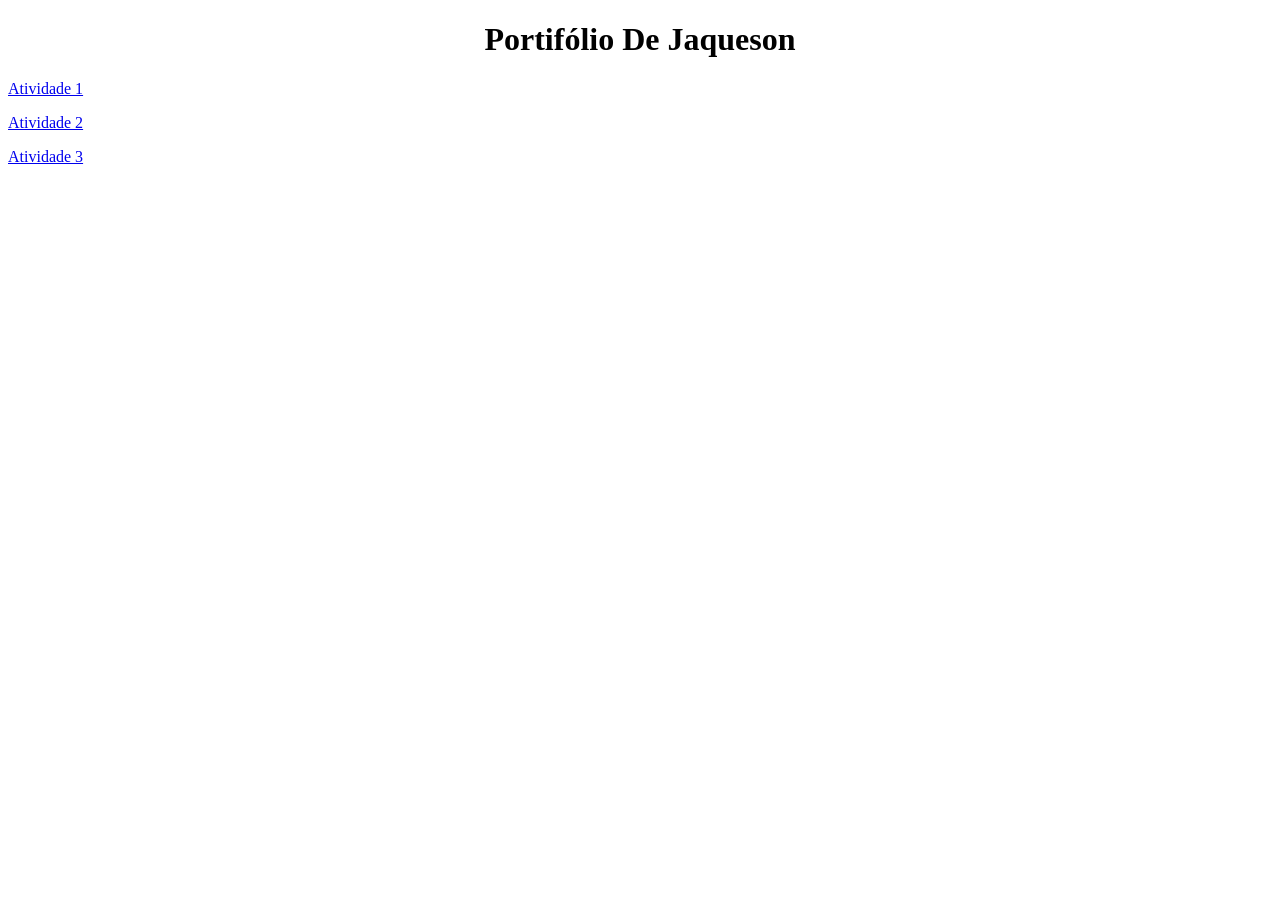
==== index.html @ b79ccbf7 "Add files via upload" ====
<!DOCTYPE html>
<html lang="pt-br">
<head>
    <meta charset="UTF-8">
    <meta name="viewport" content="width=device-width, initial-scale=1.0">
    <title>Meu Portifólio</title>
    <link rel="stylesheet" href="style.css">
</head>
<body>
    <header>
        <h1>Portifólio De Jaqueson</h1>
    </header>
    <main>
        <a href="atividade1/olamundo.html"><p>Atividade 1</p></a>
        <a href="###"><p>Atividade 2</p></a>
        <a href="###"><p>Atividade 3</p></a>
    </main>
    <footer>

    </footer>
</body>
</html>
---- style.css ----
header {
    text-align: center;
}
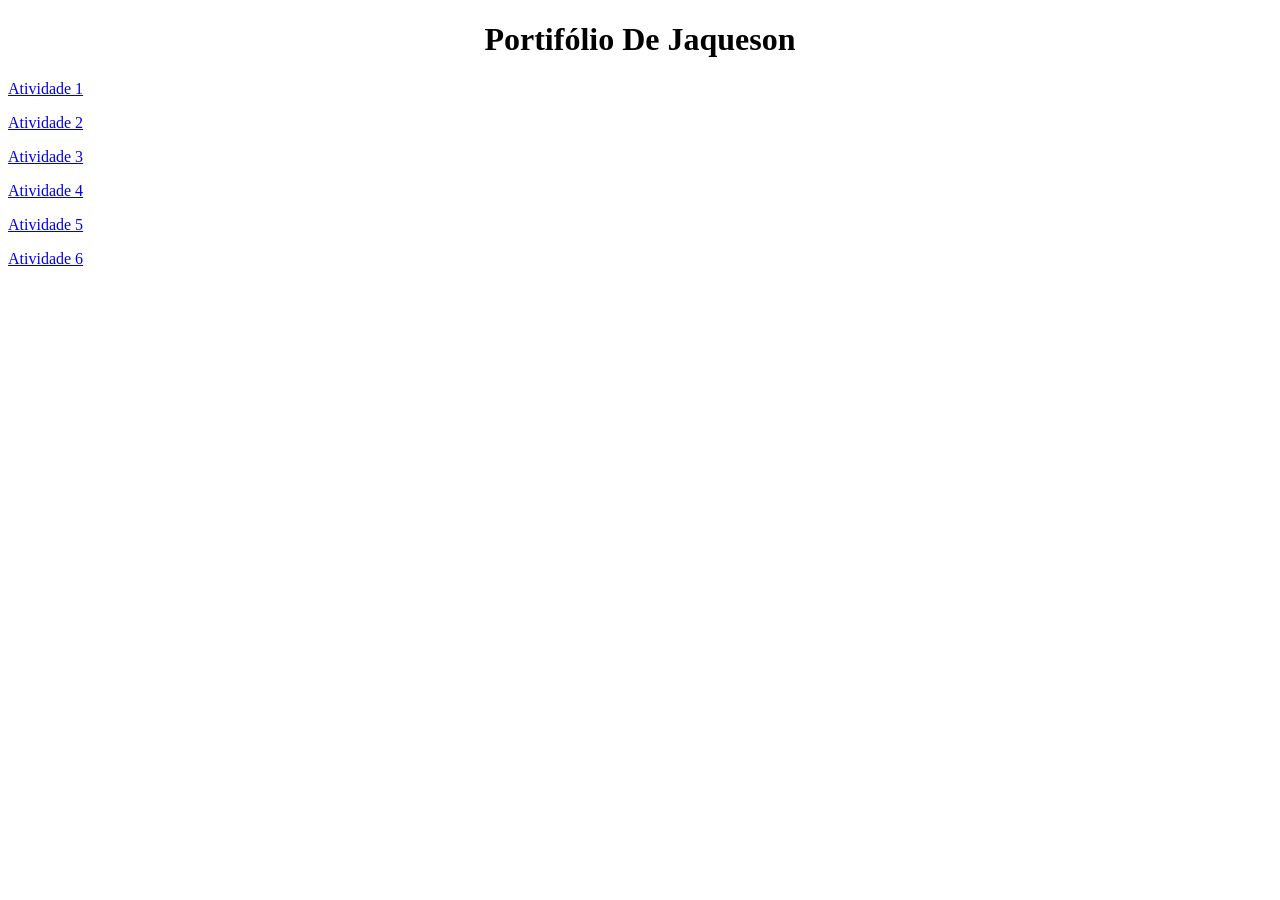
==== commit bb36fb51: "Add files via upload" ====
--- a/index.html
+++ b/index.html
@@ -8,12 +8,18 @@
 </head>
 <body>
     <header>
-        <h1>Portifólio De Jaqueson</h1>
+        <div>
+            <h1>Portifólio De Jaqueson</h1>
+        </div>
+        
     </header>
     <main>
         <a href="atividade1/olamundo.html"><p>Atividade 1</p></a>
-        <a href="###"><p>Atividade 2</p></a>
-        <a href="###"><p>Atividade 3</p></a>
+        <a href="atividade2/botao.html"><p>Atividade 2</p></a>
+        <a href="atividade3/CalculoadoraNota.html"><p>Atividade 3</p></a>
+        <a href="###"><p>Atividade 4</p></a>
+        <a href="###"><p>Atividade 5</p></a>
+        <a href="###"><p>Atividade 6</p></a>
     </main>
     <footer>
 
--- a/style.css
+++ b/style.css
@@ -1,3 +1,3 @@
 header {
     text-align: center;
-}+}
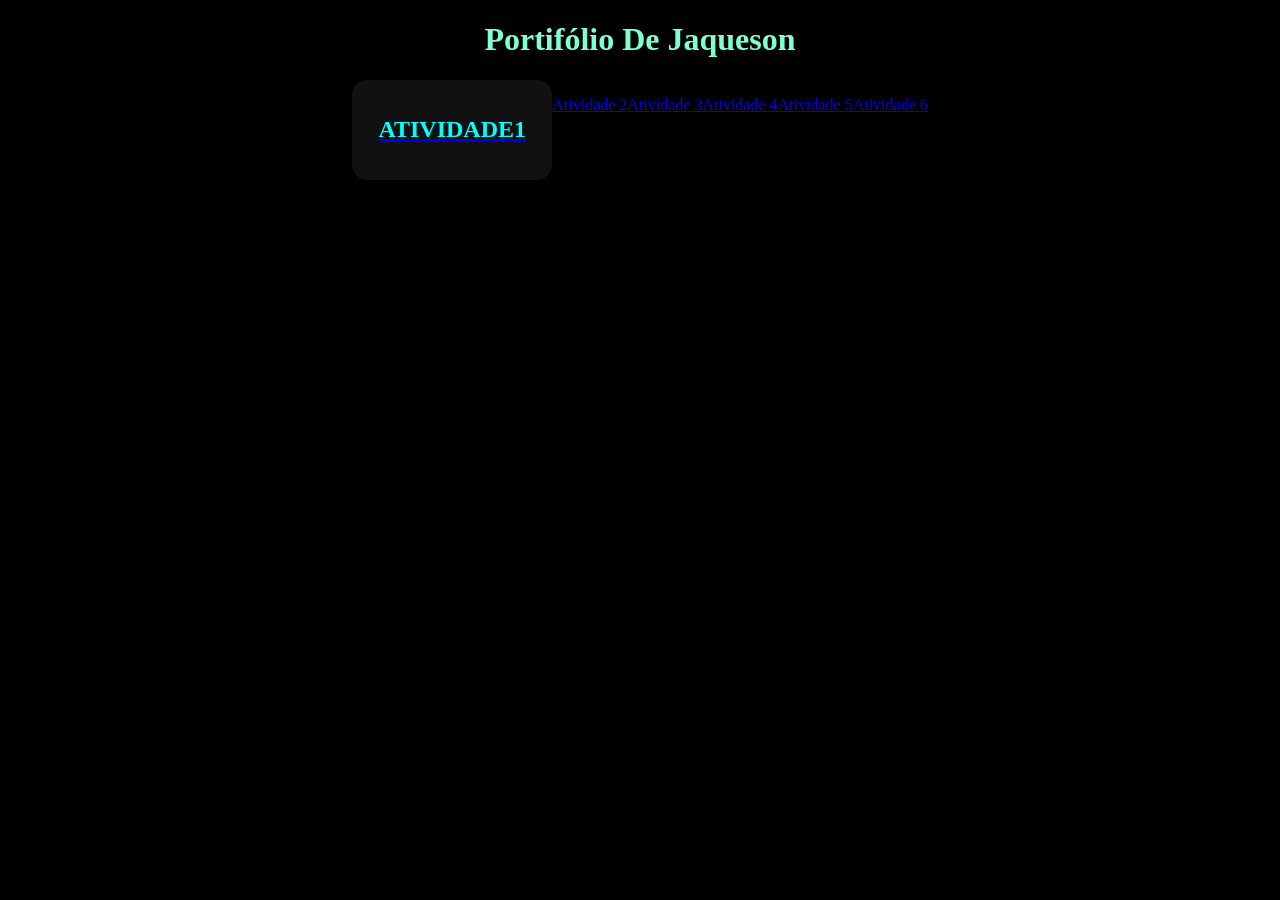
==== commit 47c74f10: "Add files via upload" ====
--- a/index.html
+++ b/index.html
@@ -9,12 +9,19 @@
 <body>
     <header>
         <div>
-            <h1>Portifólio De Jaqueson</h1>
+            <h1 class="title">Portifólio De Jaqueson</h1>
         </div>
         
     </header>
     <main>
-        <a href="atividade1/olamundo.html"><p>Atividade 1</p></a>
+        <a href="atividade1/olamundo.html">
+        <div class="holographic-card">
+            <h2>ATIVIDADE1</h2>
+        </div> 
+        </a>
+        
+        
+        
         <a href="atividade2/botao.html"><p>Atividade 2</p></a>
         <a href="atividade3/CalculoadoraNota.html"><p>Atividade 3</p></a>
         <a href="###"><p>Atividade 4</p></a>
--- a/style.css
+++ b/style.css
@@ -1,3 +1,62 @@
+
+
+body{
+    text-align: center;
+    background-color: black;
+}
+
 header {
     text-align: center;
 }
+.title{
+    color: aquamarine;
+}
+main{ 
+    display: flex;
+    justify-content: center;
+}
+
+.holographic-card{
+    width: 200px;
+    height: 100px;
+    background: #111;
+    display: flex;
+    justify-content: center;
+    align-items: center;
+    position: relative;
+    overflow: hidden;
+    border-radius: 15px;
+    transition: all 0.5s ease;
+}
+.holographic-card h2{
+    color: #0ff;
+    position: relative;
+    z-index: 2;
+}
+.holographic-card::before {
+  content: '';
+  position: absolute;
+  top: -50%;
+  left: -50%;
+  width: 200%;
+  height: 200%;
+  background: linear-gradient(
+    0deg, 
+    transparent, 
+    transparent 30%, 
+    rgba(0,255,255,0.3)
+  );
+  transform: rotate(-45deg);
+  transition: all 0.5s ease;
+  opacity: 0;
+}
+
+.holographic-card:hover{
+    transform: scale(1.05);
+    box-shadow: 0 0 20px  rgba(0,255,255,0.3);
+}
+
+.holographic-card:hover::before{
+    opacity: 1;
+    transform: rotate(-45deg) translateY(100%);
+}
